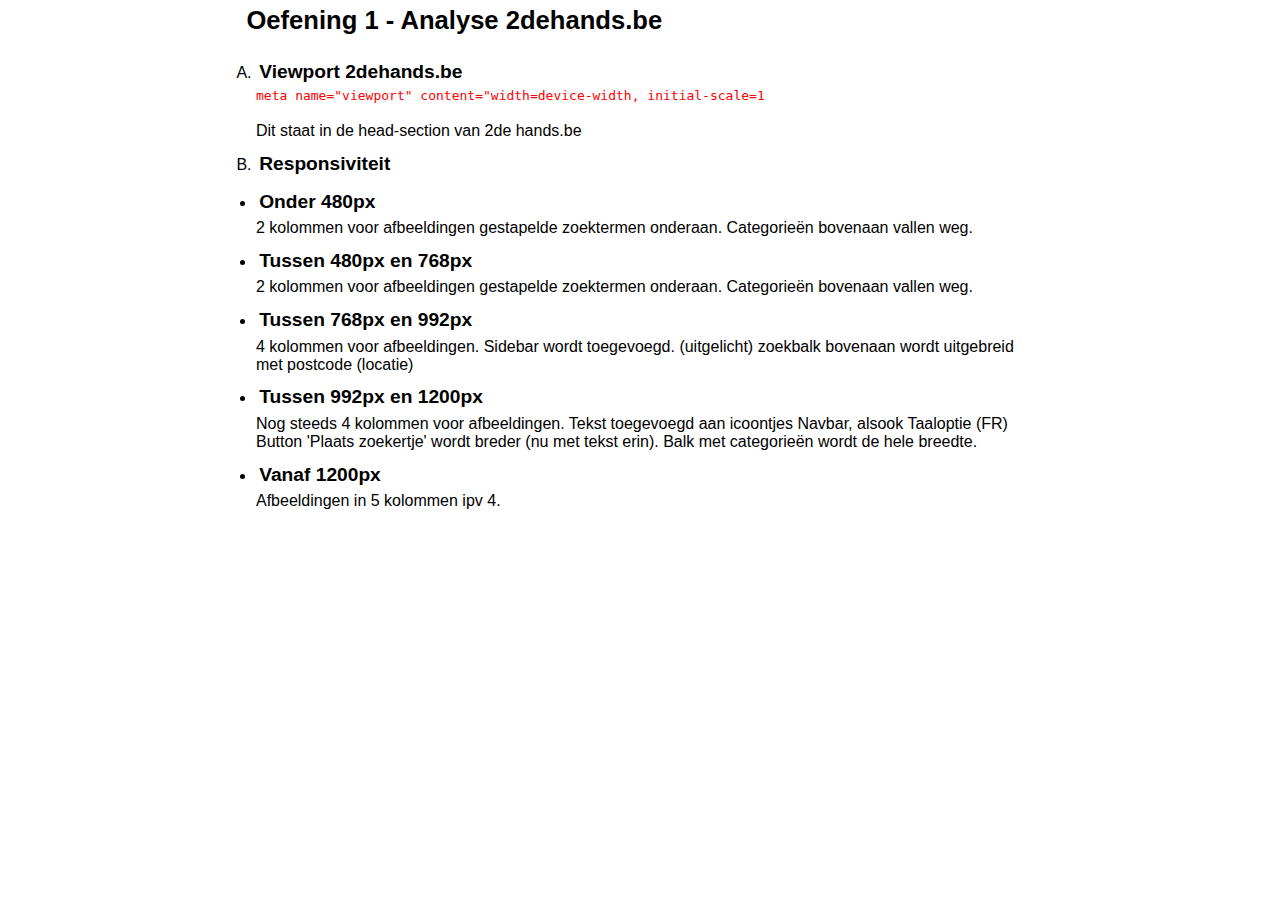
==== Oefening1.html @ cd6e6efc "Commit - Oefeningen afgewerkt." ====
<!doctype html>
<html lang="nl, en">
<head>
    <meta charset="UTF-8">
    <meta name=”viewport” content=”width=device-width,"initial-scale=1.0">
    <title>Oefening 1</title>
    <link rel="stylesheet" href="oefening1.css">
</head>
<body>
<header>
    <h1>Oefening 1 - Analyse 2dehands.be</h1>
</header>
<main>
    <ol>
        <li>
            <h2>Viewport 2dehands.be</h2>
            <p><code>meta name="viewport" content="width=device-width, initial-scale=1</code></p>
            <br>Dit staat in de head-section van 2de hands.be
        </li>
        <li>
            <h2>Responsiviteit</h2>
            <ul>
                <li>
                    <h2>Onder 480px</h2>
                    <p>
                        2 kolommen voor afbeeldingen
                        gestapelde zoektermen onderaan.
                        Categorieën bovenaan vallen weg.
                    </p>
                </li>
                <li>
                    <h2>Tussen 480px en 768px</h2>
                    <p> 2 kolommen voor afbeeldingen
                        gestapelde zoektermen onderaan.
                        Categorieën bovenaan vallen weg.
                    </p>
                </li>
                <li>
                    <h2>Tussen 768px en 992px</h2>
                    <p> 4 kolommen voor afbeeldingen.
                        Sidebar wordt toegevoegd. (uitgelicht)
                        zoekbalk bovenaan wordt uitgebreid met postcode (locatie)
                    </p>
                </li>
                <li>
                    <h2>Tussen 992px en 1200px</h2>
                    <p> Nog steeds 4 kolommen voor afbeeldingen.
                        Tekst toegevoegd aan icoontjes Navbar, alsook Taaloptie (FR)
                        Button 'Plaats zoekertje' wordt breder (nu met tekst erin).
                        Balk met categorieën wordt de hele breedte.
                    </p>
                </li>
                <li>
                    <h2>Vanaf 1200px</h2>
                    <p>Afbeeldingen in 5 kolommen ipv 4.</p>
                </li>
            </ul>
        </li>
    </ol>

</main>

<!--
 B.
< 480px
 2 kolommen voor afbeeldingen
 gestapelde zoektermen onderaan.
 Categorieën bovenaan vallen weg.


> 480px > 768px
 3 kolommen voor afbeeldingen
 vanaf 600px 4 kolommen (max-width 200px?)

 < 768px > 992px
4 kolommen voor afbeeldingen.
Sidebar wordt toegevoegd. (uitgelicht)
zoekbalk bovenaan wordt uitgebreid met postcode (locatie)

 < 992px > 1200px
Nog steeds 4 kolommen voor afbeeldingen.
Tekst toegevoegd aan icoontjes Navbar, alsook Taaloptie (FR)
Button 'Plaats zoekertje' wordt breder (nu met tekst erin).
Balk met categorieën wordt de hele breedte.
 >1200px

 /1200
Afbeeldingen in 5 kolommen ipv 4.
 -->

</body>
</html>
---- oefening1.css ----
* {
    margin: 0;
    padding: 0;
    box-sizing: border-box;
    font-family: Lato, sans-serif;
}

body {
    max-width: 800px;
    min-width: 480px;
    margin: 0 auto;
}

header h1 {
    font-size: 1.6rem;
    padding: .4rem;
}

h2 {
    font-size: 1.2rem;
    padding: .2rem;
}

p code {
    font-family: monospace;
    color: #FF0000;
}

ol {
    padding: .4rem 1rem;
    list-style-type: upper-latin;
}

ol li {
    margin-top: .6rem;
}

ol ul {
    list-style-type: disc;
}

ul li p {
    margin-top: .2rem;
}
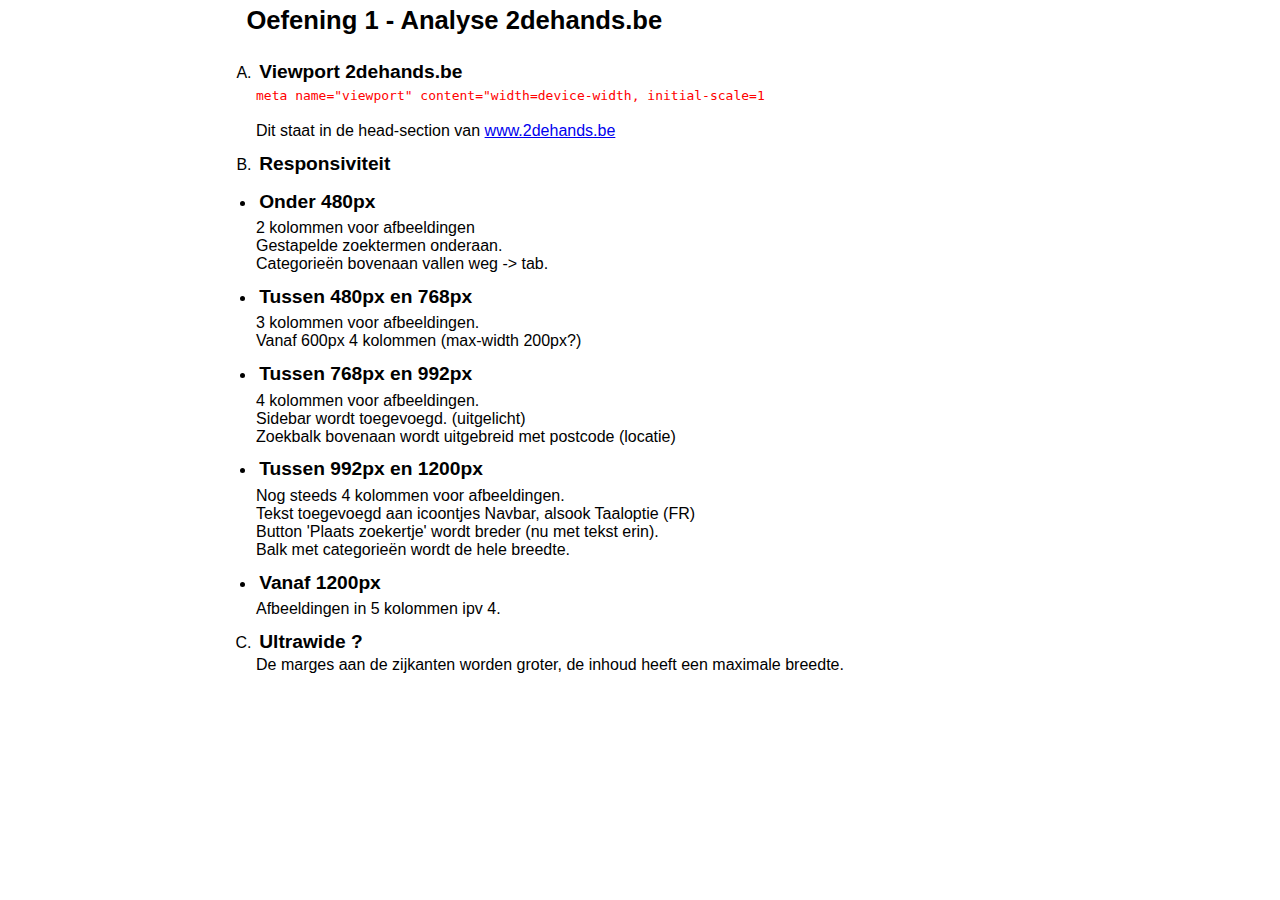
==== commit cbdffdb7: "Commit - Oefeningen afgewerkt. v2" ====
--- a/Oefening1.html
+++ b/Oefening1.html
@@ -15,7 +15,7 @@
         <li>
             <h2>Viewport 2dehands.be</h2>
             <p><code>meta name="viewport" content="width=device-width, initial-scale=1</code></p>
-            <br>Dit staat in de head-section van 2de hands.be
+            <br>Dit staat in de head-section van <a href="https://www.2dehands.be">www.2dehands.be</a>
         </li>
         <li>
             <h2>Responsiviteit</h2>
@@ -24,30 +24,29 @@
                     <h2>Onder 480px</h2>
                     <p>
                         2 kolommen voor afbeeldingen
-                        gestapelde zoektermen onderaan.
-                        Categorieën bovenaan vallen weg.
+                        <br>Gestapelde zoektermen onderaan.
+                        <br>Categorieën bovenaan vallen weg -> tab.
                     </p>
                 </li>
                 <li>
                     <h2>Tussen 480px en 768px</h2>
-                    <p> 2 kolommen voor afbeeldingen
-                        gestapelde zoektermen onderaan.
-                        Categorieën bovenaan vallen weg.
+                    <p> 3 kolommen voor afbeeldingen.
+                        <br>Vanaf 600px 4 kolommen (max-width 200px?)
                     </p>
                 </li>
                 <li>
                     <h2>Tussen 768px en 992px</h2>
                     <p> 4 kolommen voor afbeeldingen.
-                        Sidebar wordt toegevoegd. (uitgelicht)
-                        zoekbalk bovenaan wordt uitgebreid met postcode (locatie)
+                        <br>Sidebar wordt toegevoegd. (uitgelicht)
+                        <br>Zoekbalk bovenaan wordt uitgebreid met postcode (locatie)
                     </p>
                 </li>
                 <li>
                     <h2>Tussen 992px en 1200px</h2>
                     <p> Nog steeds 4 kolommen voor afbeeldingen.
-                        Tekst toegevoegd aan icoontjes Navbar, alsook Taaloptie (FR)
-                        Button 'Plaats zoekertje' wordt breder (nu met tekst erin).
-                        Balk met categorieën wordt de hele breedte.
+                        <br>Tekst toegevoegd aan icoontjes Navbar, alsook Taaloptie (FR)
+                        <br>Button 'Plaats zoekertje' wordt breder (nu met tekst erin).
+                        <br>Balk met categorieën wordt de hele breedte.
                     </p>
                 </li>
                 <li>
@@ -55,6 +54,10 @@
                     <p>Afbeeldingen in 5 kolommen ipv 4.</p>
                 </li>
             </ul>
+        </li>
+        <li>
+            <h2>Ultrawide ?</h2>
+            <p>De marges aan de zijkanten worden groter, de inhoud heeft een maximale breedte.</p>
         </li>
     </ol>
 
--- a/oefening1.css
+++ b/oefening1.css
@@ -6,6 +6,10 @@
 }
 
 body {
+width: 100%;
+}
+
+main, header {
     max-width: 800px;
     min-width: 480px;
     margin: 0 auto;
